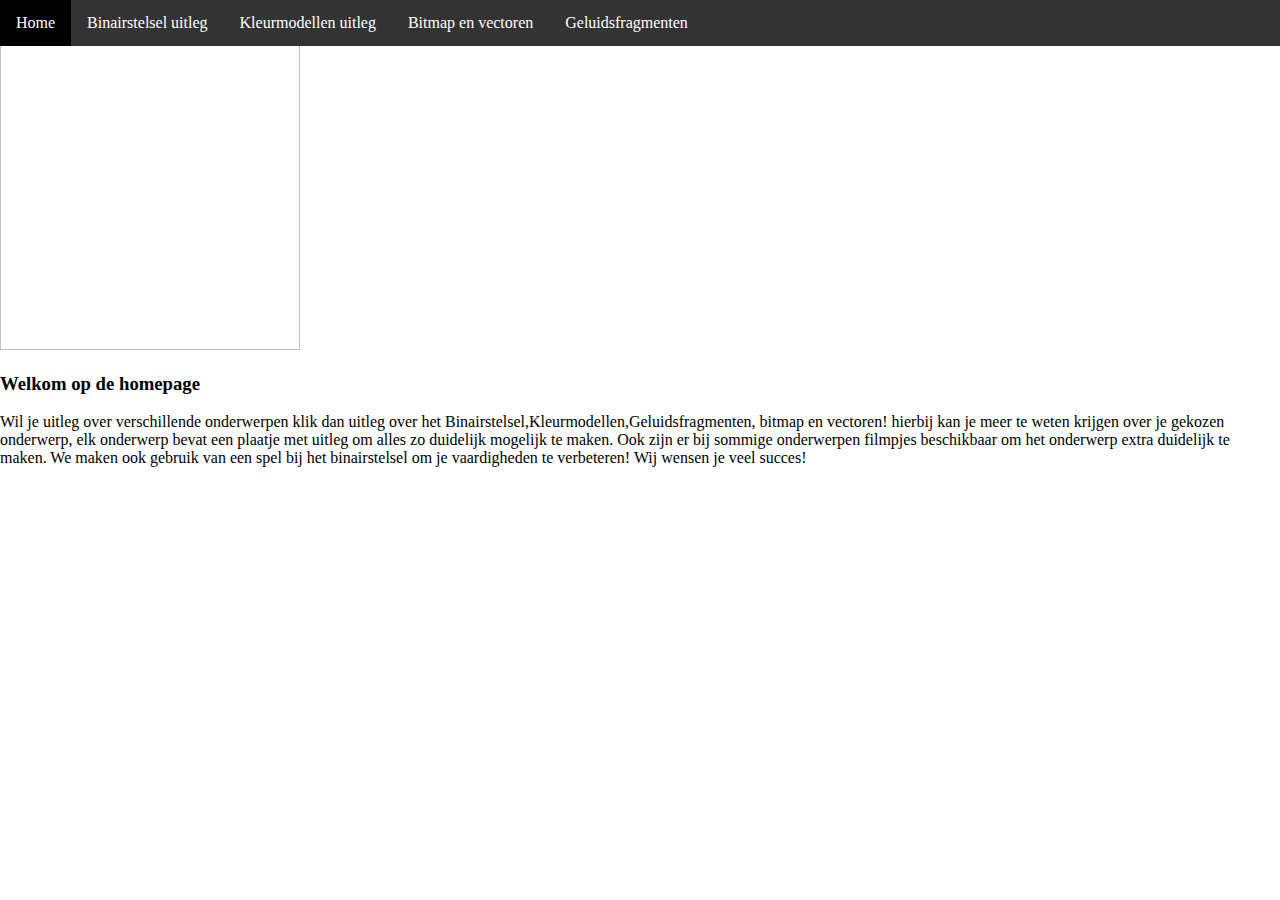
==== index.html @ 6d735835 "yo" ====
<!DOCTYPE html> <!--dit is de homepage van mijn site-->
<html> <!--dit is het intel-element-->
    <head>
        
        
        <title>homepage</title> <!--titel-->
        <meta charset="utf-8">
        <link rel="stylesheet" href="style.css"> <!--zorgt ervoor dat de style.css is gelinkt de index.html-->
    </head>
    <body>
        <div class="container" onclick="myFunction(this)"> <!--zorgt voor reactie als er op wordt geklikt-->
            <div class="bar1"></div>
            <div class="bar2"></div>
            <div class="bar3"></div>
          </div>

          <img src ="Homepage.png"width="300px" height="350px">
        <h3>Welkom op de homepage</h3> <!--kopje-->
        <p>Wil je uitleg over verschillende onderwerpen klik dan uitleg over het Binairstelsel,Kleurmodellen,Geluidsfragmenten, bitmap en vectoren!
            hierbij kan je meer te weten krijgen over je gekozen onderwerp, elk onderwerp bevat een plaatje met uitleg om alles zo duidelijk mogelijk te maken. 
            Ook zijn er bij sommige onderwerpen filmpjes beschikbaar om het onderwerp extra duidelijk te maken. We maken ook gebruik van een spel bij het
            binairstelsel om je vaardigheden te verbeteren! Wij wensen je veel succes!
        </p> <!--Tekst -->
       
        <ul> <!--menu -->
            <li><a href="index.html">Home</a> </li>
            <li><a href="Binairstelsel.html">Binairstelsel uitleg</a> </li>
            <li><a href="kleurmodellen.html">Kleurmodellen uitleg</a></li>
            <li><a href="afbeeldingen.html">Bitmap en vectoren</a></li>
            <li><a href="geluidsfragmenten.html">Geluidsfragmenten</a></li>
        </ul>
    </body>
</html>
---- style.css ----
body {margin:0;}
/*unlisted items achtergond positie breedte etc*/
ul {
  list-style-type: none;
  margin: 0;
  padding: 0;
  overflow: hidden;
  background-color: #333;
  position: fixed;
  top: 0;
  width: 100%;
} 
/*listed items aan linker kant*/
li {
  float: left;
}
/* listed item achtergronden vorm breedteetc*/
li a {
  display: block;
  color: white;
  text-align: center;
  padding: 14px 16px;
  text-decoration: none;
}
/*reactie als muis erover heen gaat*/
li a:hover:not(active) {
  background-color: black;
}
 /*geeft de term active een betekenis*/
.active {
  background-color: seagreen;
}
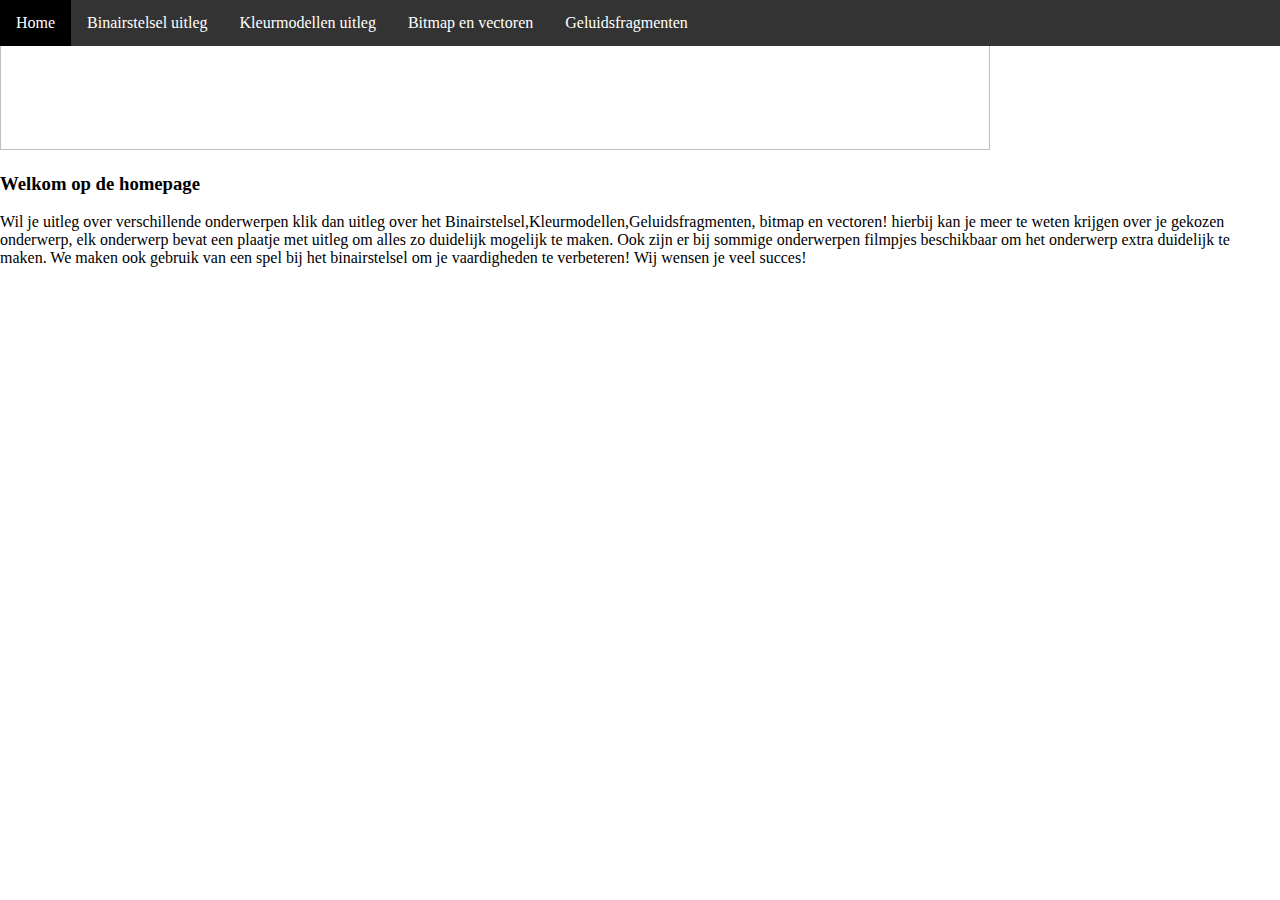
==== commit dd9cc259: "yo" ====
--- a/index.html
+++ b/index.html
@@ -15,7 +15,7 @@
             <div class="bar3"></div>
           </div>
 
-          <img src ="Homepage.png"width="300px" height="350px">
+          <img src ="Homepage.png"width="990px" height="150px">
         <h3>Welkom op de homepage</h3> <!--kopje-->
         <p>Wil je uitleg over verschillende onderwerpen klik dan uitleg over het Binairstelsel,Kleurmodellen,Geluidsfragmenten, bitmap en vectoren!
             hierbij kan je meer te weten krijgen over je gekozen onderwerp, elk onderwerp bevat een plaatje met uitleg om alles zo duidelijk mogelijk te maken. 
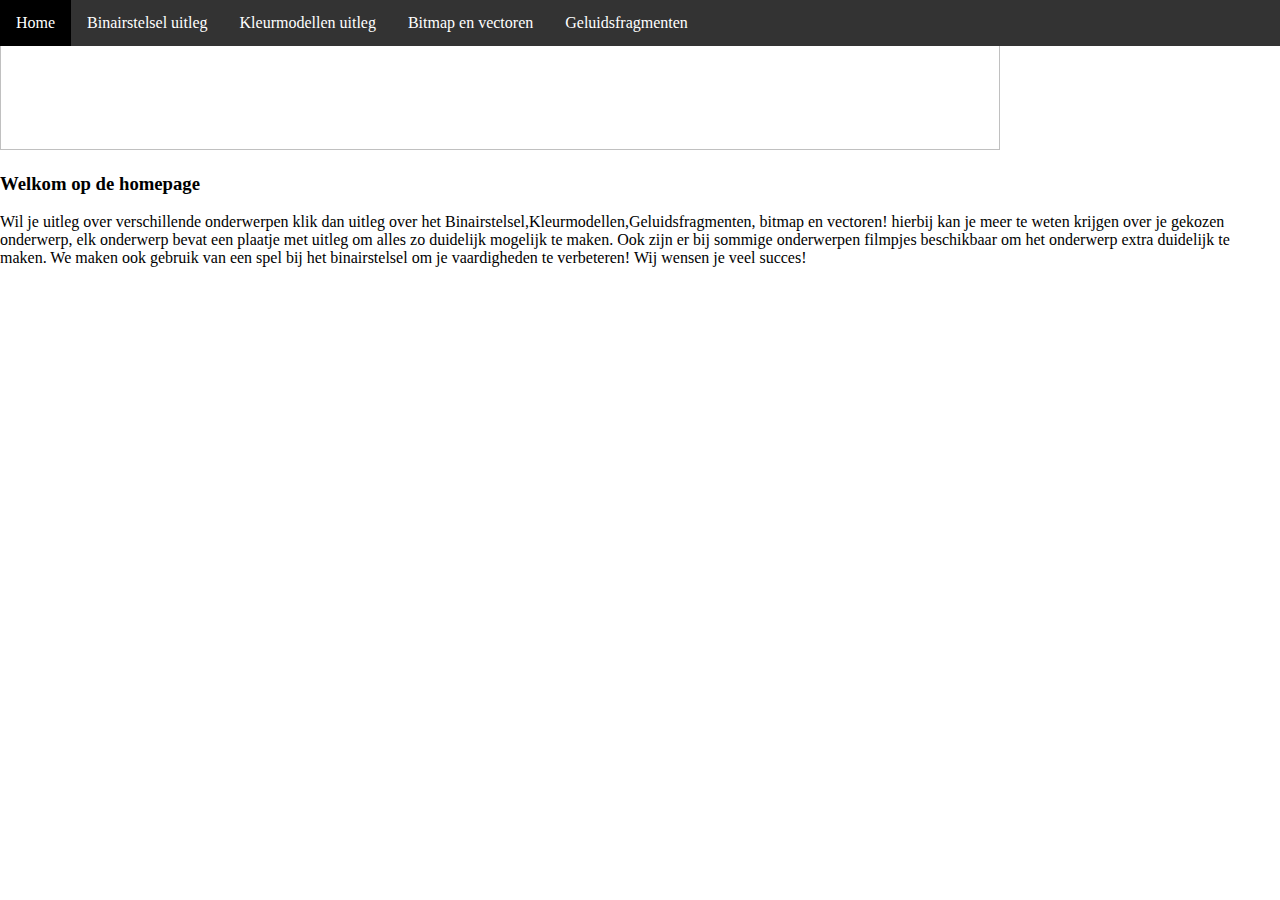
==== commit 5a357f8a: "yo" ====
--- a/index.html
+++ b/index.html
@@ -15,7 +15,7 @@
             <div class="bar3"></div>
           </div>
 
-          <img src ="Homepage.png"width="990px" height="150px">
+          <img src ="Homepage.png"width="1000px" height="150px">
         <h3>Welkom op de homepage</h3> <!--kopje-->
         <p>Wil je uitleg over verschillende onderwerpen klik dan uitleg over het Binairstelsel,Kleurmodellen,Geluidsfragmenten, bitmap en vectoren!
             hierbij kan je meer te weten krijgen over je gekozen onderwerp, elk onderwerp bevat een plaatje met uitleg om alles zo duidelijk mogelijk te maken. 
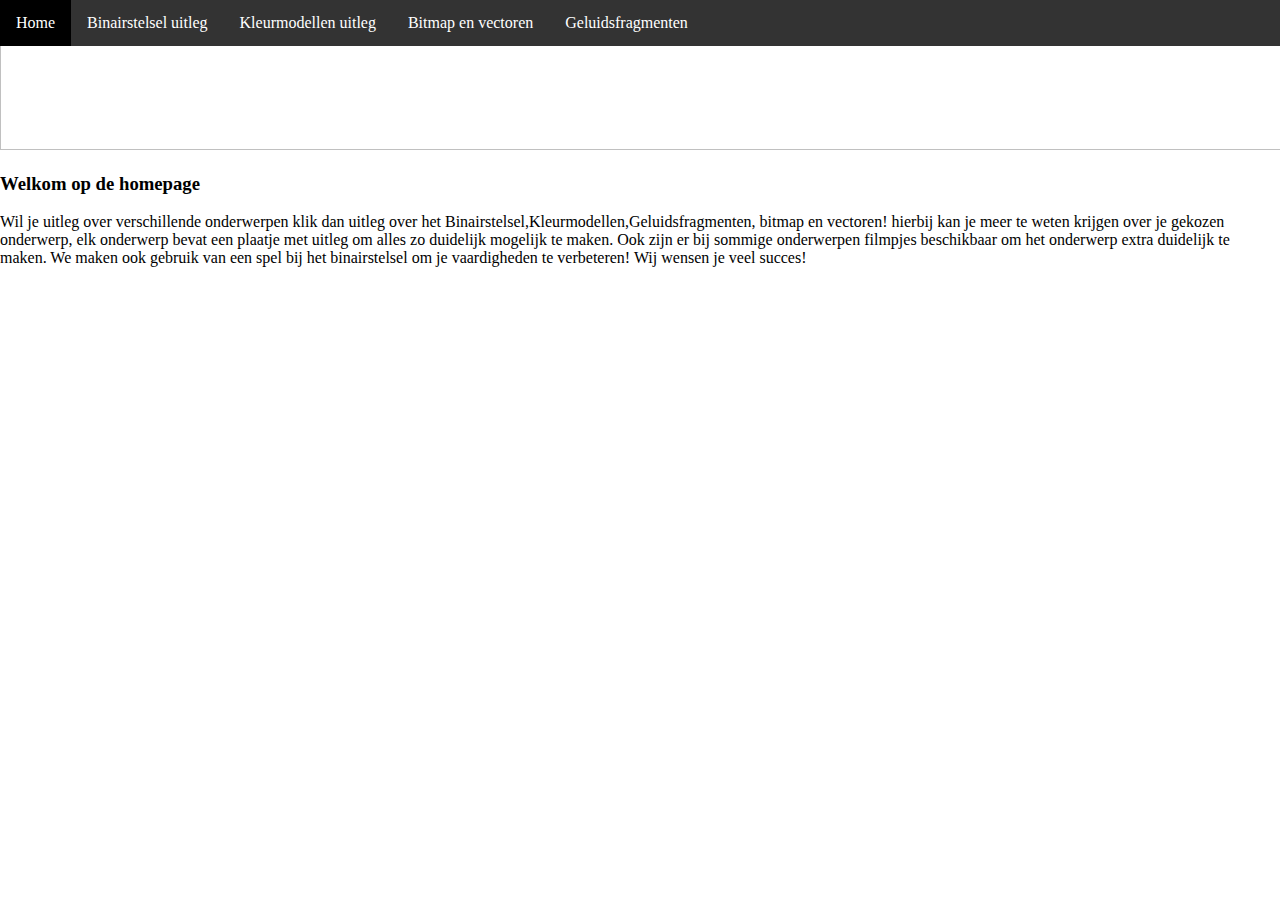
==== commit 0761c82d: "yo" ====
--- a/index.html
+++ b/index.html
@@ -15,7 +15,7 @@
             <div class="bar3"></div>
           </div>
 
-          <img src ="Homepage.png"width="1000px" height="150px">
+          <img src ="Homepage.png"width="1399px" height="150px">
         <h3>Welkom op de homepage</h3> <!--kopje-->
         <p>Wil je uitleg over verschillende onderwerpen klik dan uitleg over het Binairstelsel,Kleurmodellen,Geluidsfragmenten, bitmap en vectoren!
             hierbij kan je meer te weten krijgen over je gekozen onderwerp, elk onderwerp bevat een plaatje met uitleg om alles zo duidelijk mogelijk te maken. 
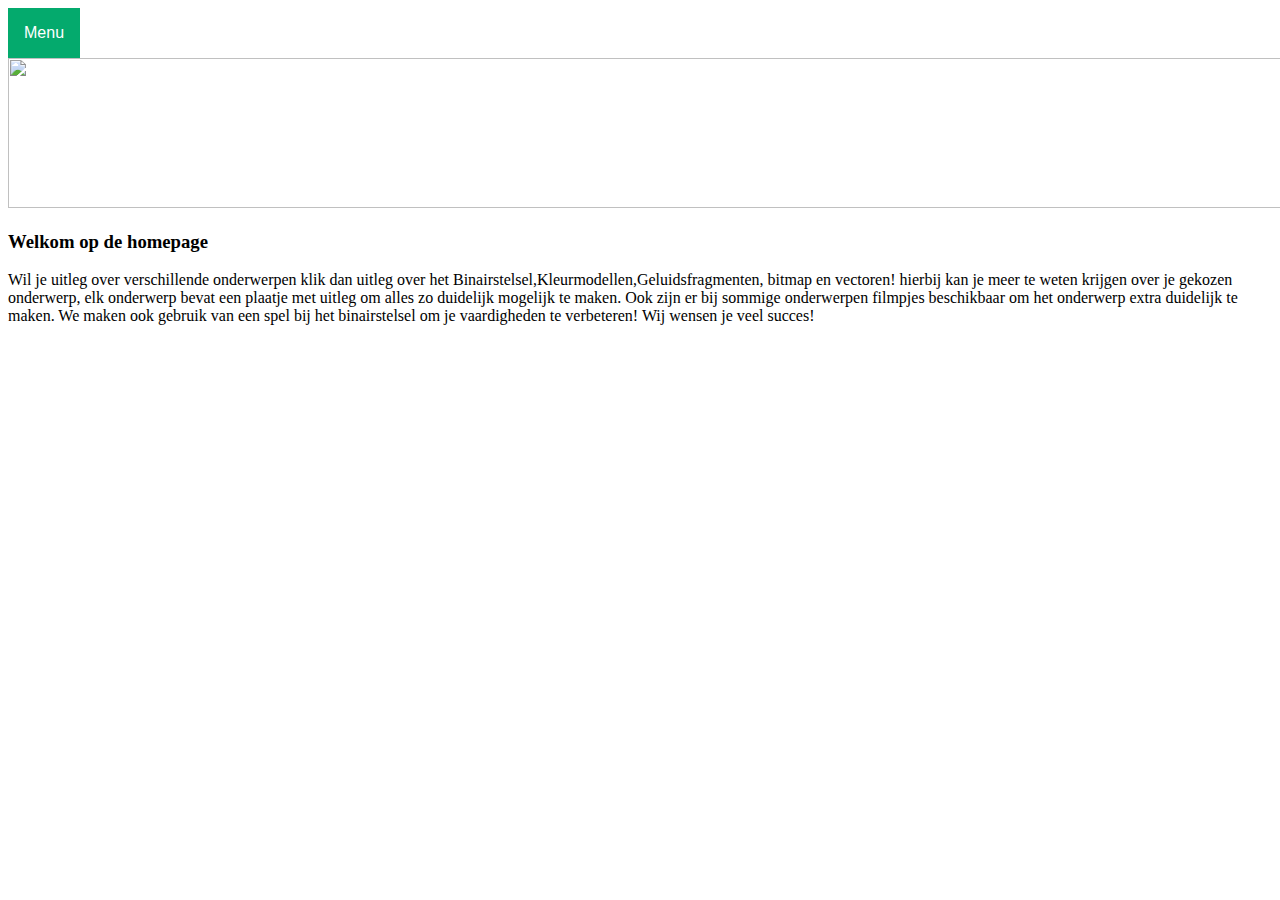
==== commit d9a84003: "yo" ====
--- a/index.html
+++ b/index.html
@@ -1,35 +1,40 @@
+
 
 <!DOCTYPE html> <!--dit is de homepage van mijn site-->
 <html> <!--dit is het intel-element-->
     <head>
-        
-        
+       
+       
         <title>homepage</title> <!--titel-->
         <meta charset="utf-8">
         <link rel="stylesheet" href="style.css"> <!--zorgt ervoor dat de style.css is gelinkt de index.html-->
     </head>
     <body>
-        <div class="container" onclick="myFunction(this)"> <!--zorgt voor reactie als er op wordt geklikt-->
-            <div class="bar1"></div>
-            <div class="bar2"></div>
-            <div class="bar3"></div>
+        <div class="dropdown">
+            <button class="dropbtn">Menu</button>
+            <div class="dropdown-content">
+              <a href="index.html">Homepage</a>
+              <a href="kleurmodellen.html">Kleurmodellen</a>
+              <a href="geluidsfragmenten.html">Geluidsfragmenten</a>
+              <a href="Binairstelsel.html">Binairstelsel</a>
+              <a href="afbeeldingen.html">Afbeelding</a>
+              <a href="3lagenmodel.html">3 lagen model</a>
+            </div>
           </div>
 
-          <img src ="Homepage.png"width="1399px" height="150px">
+
+          <img src ="Homepage.png"width="2048px" height="150px"> <!--plaatje ook een beetje gespeeld met de grootte van het plaatje-->
         <h3>Welkom op de homepage</h3> <!--kopje-->
         <p>Wil je uitleg over verschillende onderwerpen klik dan uitleg over het Binairstelsel,Kleurmodellen,Geluidsfragmenten, bitmap en vectoren!
-            hierbij kan je meer te weten krijgen over je gekozen onderwerp, elk onderwerp bevat een plaatje met uitleg om alles zo duidelijk mogelijk te maken. 
+            hierbij kan je meer te weten krijgen over je gekozen onderwerp, elk onderwerp bevat een plaatje met uitleg om alles zo duidelijk mogelijk te maken.
             Ook zijn er bij sommige onderwerpen filmpjes beschikbaar om het onderwerp extra duidelijk te maken. We maken ook gebruik van een spel bij het
             binairstelsel om je vaardigheden te verbeteren! Wij wensen je veel succes!
         </p> <!--Tekst -->
        
-        <ul> <!--menu -->
-            <li><a href="index.html">Home</a> </li>
-            <li><a href="Binairstelsel.html">Binairstelsel uitleg</a> </li>
-            <li><a href="kleurmodellen.html">Kleurmodellen uitleg</a></li>
-            <li><a href="afbeeldingen.html">Bitmap en vectoren</a></li>
-            <li><a href="geluidsfragmenten.html">Geluidsfragmenten</a></li>
-        </ul>
+  
     </body>
 </html>
 
+
+
+
--- a/style.css
+++ b/style.css
@@ -1,38 +1,34 @@
-
-
-body {margin:0;}
-/*unlisted items achtergond positie breedte etc*/
-ul {
-  list-style-type: none;
-  margin: 0;
-  padding: 0;
-  overflow: hidden;
-  background-color: #333;
-  position: fixed;
-  top: 0;
-  width: 100%;
-} 
-/*listed items aan linker kant*/
-li {
-  float: left;
-}
-/* listed item achtergronden vorm breedteetc*/
-li a {
-  display: block;
+.dropbtn {
+  background-color: #04AA6D;
   color: white;
-  text-align: center;
-  padding: 14px 16px;
-  text-decoration: none;
-}
-/*reactie als muis erover heen gaat*/
-li a:hover:not(active) {
-  background-color: black;
-}
- /*geeft de term active een betekenis*/
-.active {
-  background-color: seagreen;
+  padding: 16px;
+  font-size: 16px;
+  border: none;
 }
 
+.dropdown {
+  position: relative;
+  display: inline-block;
+}
 
+.dropdown-content {
+  display: none;
+  position: absolute;
+  background-color: #f1f1f1;
+  min-width: 160px;
+  box-shadow: 0px 8px 16px 0px rgba(0,0,0,0.2);
+  z-index: 1;
+}
 
+.dropdown-content a {
+  color: black;
+  padding: 12px 16px;
+  text-decoration: none;
+  display: block;
+}
 
+.dropdown-content a:hover {background-color: #ddd;}
+
+.dropdown:hover .dropdown-content {display: block;}
+
+.dropdown:hover .dropbtn {background-color: #1ad8d8;}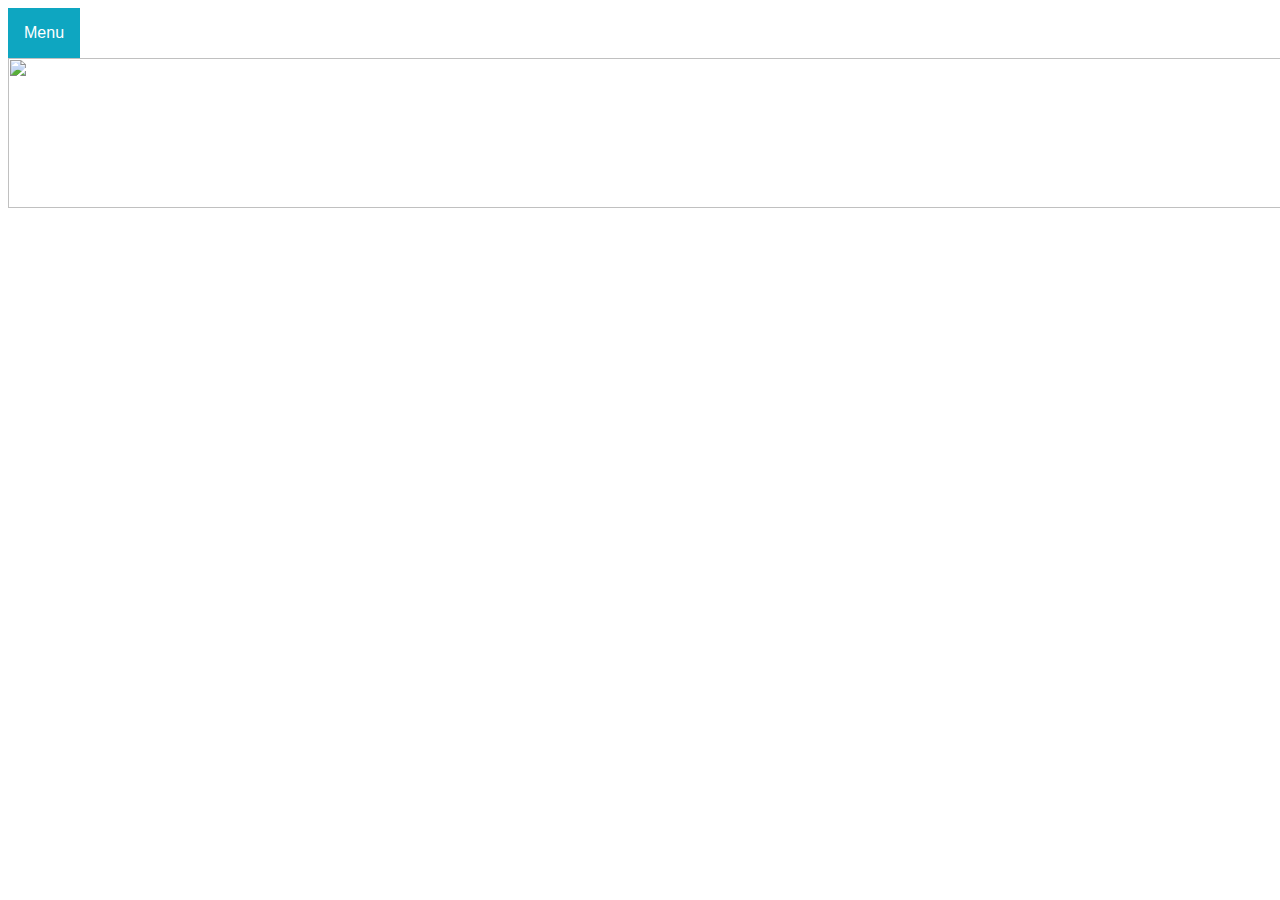
==== commit 7eba0ddb: "yo" ====
--- a/index.html
+++ b/index.html
@@ -19,6 +19,7 @@
               <a href="Binairstelsel.html">Binairstelsel</a>
               <a href="afbeeldingen.html">Afbeelding</a>
               <a href="3lagenmodel.html">3 lagen model</a>
+              <a href="cpu.html">Cpu</a>
             </div>
           </div>
 
@@ -33,6 +34,8 @@
        
   
     </body>
+
+  
 </html>
 
 
--- a/style.css
+++ b/style.css
@@ -1,5 +1,5 @@
 .dropbtn {
-  background-color: #04AA6D;
+  background-color: #0ea6c1;
   color: white;
   padding: 16px;
   font-size: 16px;
@@ -31,4 +31,24 @@
 
 .dropdown:hover .dropdown-content {display: block;}
 
-.dropdown:hover .dropbtn {background-color: #1ad8d8;}+.dropdown:hover .dropbtn {background-color: #1ad8d8;}
+
+body {
+  background-image: url("background.png");
+  height: 100%;
+  background-size: 2500px;
+  background-repeat: no-repeat;
+}
+
+h1 {
+  color: white;
+}
+h2 {
+  color: white;
+}
+p {
+  color: white;
+}
+h3 {
+  color: white;
+}
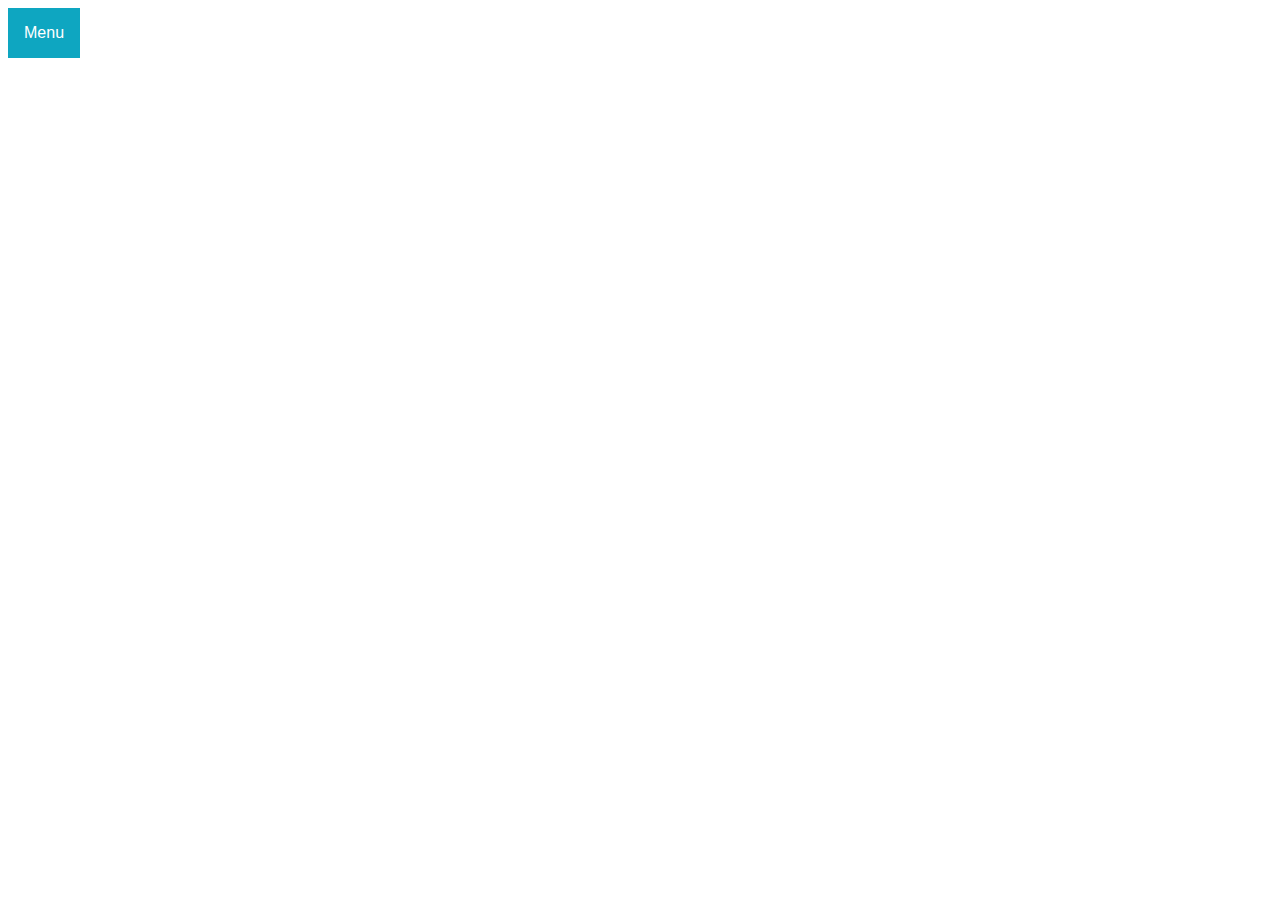
==== commit c6e5959b: "ja" ====
--- a/index.html
+++ b/index.html
@@ -20,16 +20,29 @@
               <a href="afbeeldingen.html">Afbeelding</a>
               <a href="3lagenmodel.html">3 lagen model</a>
               <a href="cpu.html">Cpu</a>
+              <a href="overige onderdelen.html">Overige onderdelen</a>
             </div>
           </div>
 
 
-          <img src ="Homepage.png"width="2048px" height="150px"> <!--plaatje ook een beetje gespeeld met de grootte van het plaatje-->
-        <h3>Welkom op de homepage</h3> <!--kopje-->
-        <p>Wil je uitleg over verschillende onderwerpen klik dan uitleg over het Binairstelsel,Kleurmodellen,Geluidsfragmenten, bitmap en vectoren!
-            hierbij kan je meer te weten krijgen over je gekozen onderwerp, elk onderwerp bevat een plaatje met uitleg om alles zo duidelijk mogelijk te maken.
-            Ook zijn er bij sommige onderwerpen filmpjes beschikbaar om het onderwerp extra duidelijk te maken. We maken ook gebruik van een spel bij het
-            binairstelsel om je vaardigheden te verbeteren! Wij wensen je veel succes!
+          <!--plaatje ook een beetje gespeeld met de grootte van het plaatje-->
+        <h3>Welkom op momtg.github.io!</h3> <!--kopje-->
+        <p>
+
+            Hallo en welkom op mijn website! Ik ben Mohamed. 
+            Op deze site deel ik graag mijn kennis en ervaring met jou.
+             Of je nu een beginner bent of al ervaring hebt, hier vind je waardevolle informatie, tips en advies over de onderwerpen die je kan vinden in het menu. 
+            
+            
+            
+            <h2>Wat kun je hier vinden?</h2>
+        
+            <p>Op momtg.github.io vind je een breed scala aan artikelen, tutorials en bronnen over voornamelijk de werking van een computer .
+                Of je nu op zoek bent naar basisinformatie, geavanceerde technieken of inspiratie, hier ben je aan het juiste adres. 
+                Ik deel regelmatig nieuwe inhoud, dus vergeet niet om regelmatig terug te komen voor de nieuwste updates.</p>
+              
+           <h2>Bedankt voor het bezoeken van momtg.github.io. 
+            Ik hoop dat je hier vindt wat je zoekt en dat je geïnspireerd raakt om meer te leren over de werking van de technologie.</h2> 
         </p> <!--Tekst -->
        
   
